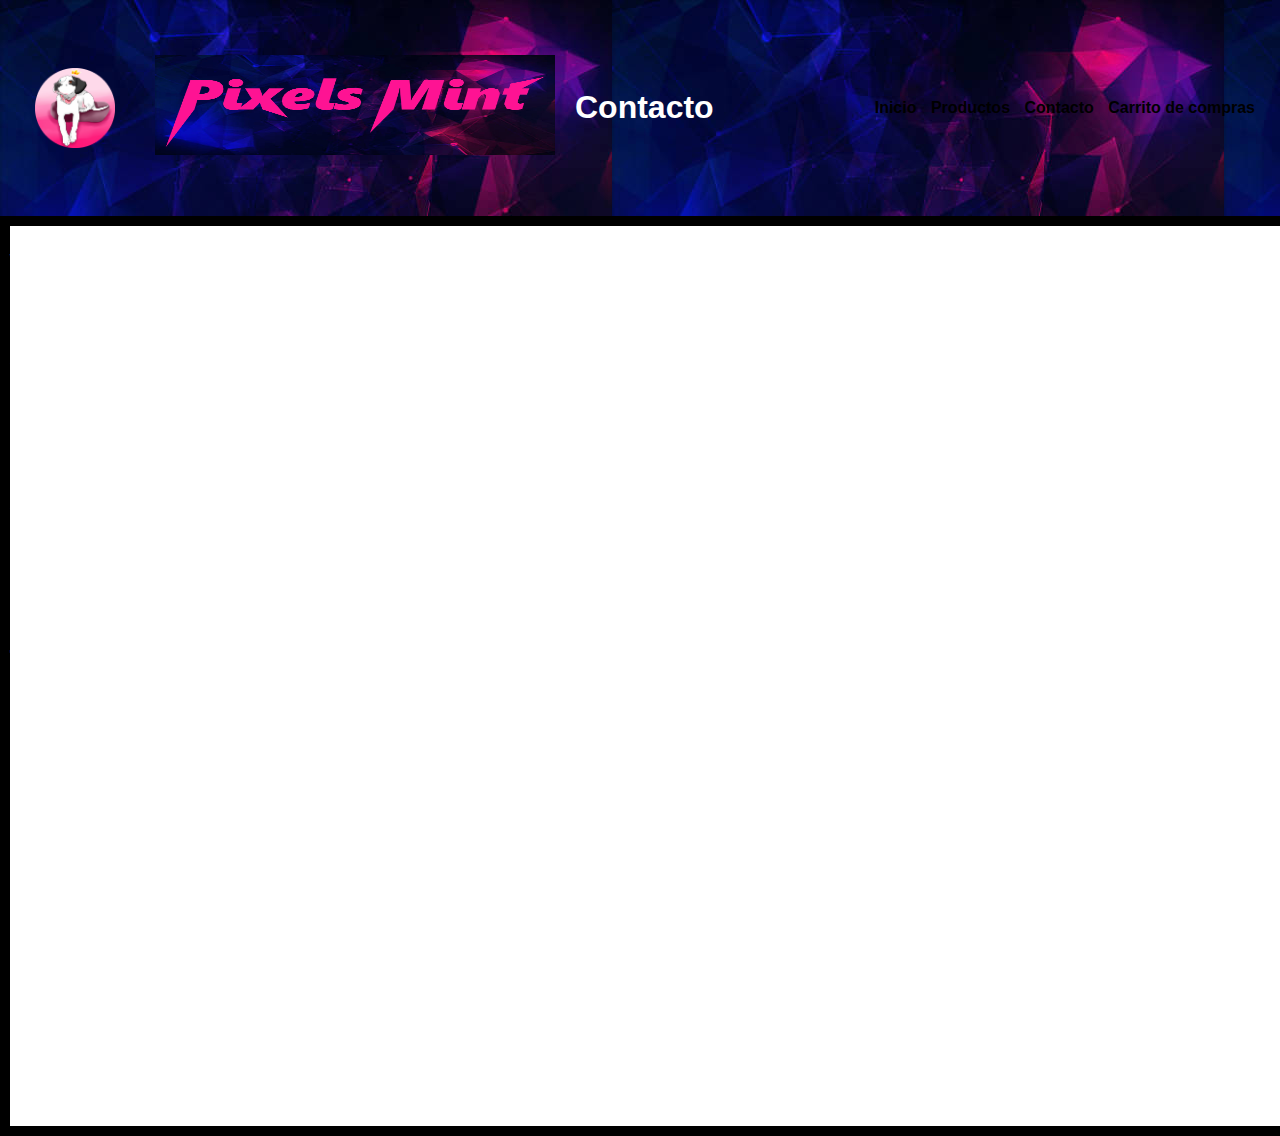
==== Landings/Contacto.html @ 857dafcc "Contacto y diseño" ====
<!DOCTYPE html>
<html lang="en">
<head>
    <meta charset="UTF-8">
    <meta http-equiv="X-UA-Compatible" content="IE=edge">
    <meta name="viewport" content="width=device-width, initial-scale=1.0">
    <title>Document</title>
    <link
    href="https://cdn.jsdelivr.net/npm/bootstrap@5.3.0-alpha1/dist/css/bootstrap.min.css"
    rel="stylesheet"
    integrity="sha384-GLhlTQ8iRABdZLl6O3oVMWSktQOp6b7In1Zl3/Jr59b6EGGoI1aFkw7cmDA6j6gD"
    crossorigin="anonymous"
  />
    <link rel="stylesheet" href="../css/estilos.css">
    <link rel="stylesheet" href="https://cdnjs.cloudflare.com/ajax/libs/font-awesome/6.3.0/css/all.min.css" 
    integrity="sha512-SzlrxWUlpfuzQ+pcUCosxcglQRNAq/DZjVsC0lE40xsADsfeQoEypE+enwcOiGjk/bSuGGKHEyjSoQ1zVisanQ=="
     crossorigin="anonymous" referrerpolicy="no-referrer" />
</head>
<body>
    <header>
        <a href="#" class="logo"> 
       <img src="../image/logo.png" alt="logo tienda">
       
       <h2 class="nombre-tienda"><img src="../img/fondohead122.jpg" alt=""></h2>
      <h1> Contacto </h1> 
       <div class="contenedor"> </div>
    </a>
   <nav> 
    <a href="index.html" class="nav-link">Inicio</a>
       
       <a href="productos.html" class="nav-link">Productos</a>
       
       <a href="Contacto.html" class="nav-link">Contacto</a>
       <a href="" class="nav-link">Carrito de compras</a>
   

       
       </header>
      
       <div class="fondo3">
       
        <h1>Whatsapp </h1>
        </i><h2>+56942897936 <i class="fa-brands fa-whatsapp"></i></h2><p>contactenos de lunes a viernes de 10:00 a 20:00 h</p>
     

      <h1>Compre por Telefono</h1>
      <h2>600 300 9400 <i class="fa-solid fa-phone"></i></h2><p>contactenos de sabados a domingos 9:00 a 17:00</p>


        <h1>Siguenos en nuestras redes sociales</h1>
        <h2>Facebook <i class="fa-brands fa-facebook"></i> </h2> <h2>Twitter <i class="fa-brands fa-square-twitter"></i></h2> <h2>instagram <i class="fa-brands fa-instagram"></i></h2>

        <h1>¿Tienes dudas con la entrega del pedido?</h1>
        <h2>Pixels.mint@gmail.com <i class="fa-sharp fa-solid fa-envelope"></i></h2> <p>Escribenos a nuestro correo de 8:00 a 22:00 h y te responderemos a la brevedad</p>


     

       
</body>
</html>
---- css/estilos.css ----
.fondo{
    background-image: url('../img/fondo2.jpg');
    width: 100%;
    height: 100vh;
    border-style: solid ;
    border-color: black;
    border-width: 10px;
}
body{
  font-family: sans-serif;
  margin: 0;

}
a{
 text-decoration: none;
 color: black;

}
.imgproducto{
    width:300px;
    height:300px;
}
header{
    display:flex;
    background-image: url(../img/fondohead.jpg);
    min-height: 70px;
    background-color: rgb(58, 0, 112);
    justify-content: space-between;
    align-items: center;
    padding: 15px;
    color: white;
    
}
.logo{
    display: flex;
    align-items: center;
}

.logo img{
    height: 80px;
    margin: 20px;
}

nav a{
font-weight: 600;
padding-right: 10px;

}
nav a:hover{
    color: aliceblue;
}

@media (max-width: 700px){
  header{
   flex-direction: column;
  }
nav{
    padding: 10px 0px;
}
}



.contenedor{
    position: relative;
    display: inline-block;
    text-align: center;
}
 

.centrado{
    position: absolute;
    top: 50%;
    left: 50%;
    transform: translate(-50%, -50%);
}
.contenedor{
width: 100%;
max-width: 600px;
text-align: center;
background-image: url('../img/fondo2.jpg');
color: aliceblue;

}

.fondo2{
    background-image: url('../img/fvioleta.jpg');
    width: 100%;
    height: 100%;
    border-style: solid ;
    border-color: black;
    border-width: 10px;

}
 
    h2{
        color: white;
    }
h3{
    color: white!important;
}
h1{
    color: white;
}

p{
    color: white;
}

.nombre-tienda img{
    background-image: url(../img/fondohead122.jpg);
    height: 100px;
    width: 400px;
}

.contenedor h1{
    text-align: center;
    align-items: center;
}

.fondo3 {

    background-image: url('../img/fondo33.png');
    width: 100%;
    height: 100vh;
    border-style: solid ;
    border-color: black;
    border-width: 10px;

}


.fa-brands{
    color: aliceblue;
}

.contenedor3{
    width: 1000px;
    height: 700px;
    
    text-align: center;
    background-image: url('../img/gf1.jpg');
    color: aliceblue;

}
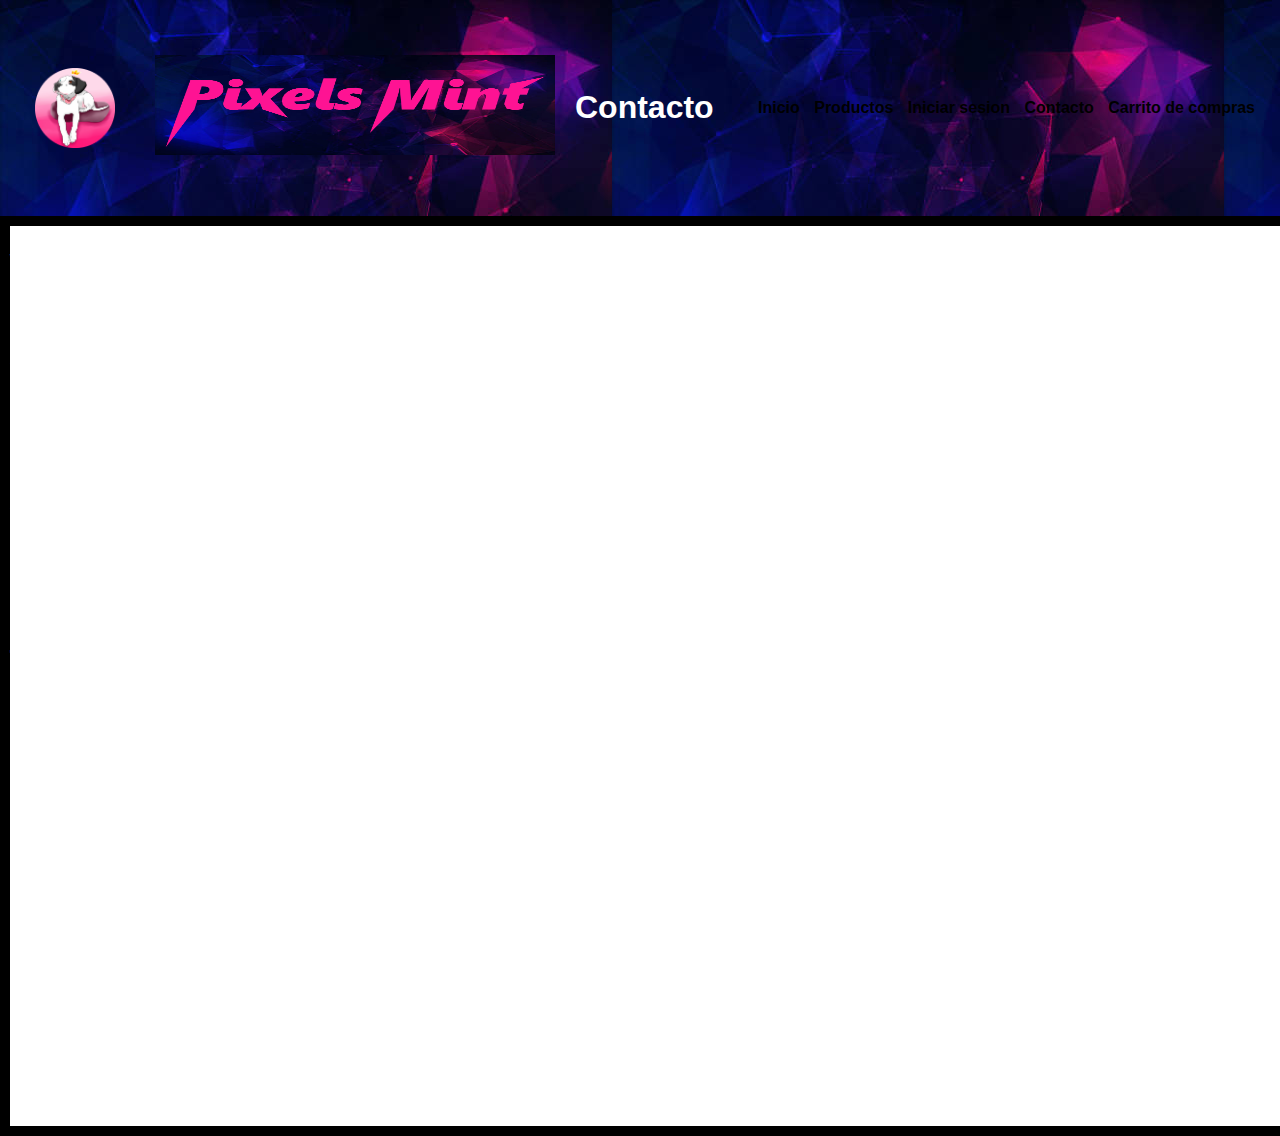
==== commit f9382bf0: "informacion menu y diseño inicio de sesion" ====
--- a/Landings/Contacto.html
+++ b/Landings/Contacto.html
@@ -29,6 +29,7 @@
     <a href="index.html" class="nav-link">Inicio</a>
        
        <a href="productos.html" class="nav-link">Productos</a>
+       <a href="iniciarsesion.html" class="nav-link">Iniciar sesion</a>
        
        <a href="Contacto.html" class="nav-link">Contacto</a>
        <a href="" class="nav-link">Carrito de compras</a>
--- a/css/estilos.css
+++ b/css/estilos.css
@@ -142,4 +142,17 @@
     background-image: url('../img/gf1.jpg');
     color: aliceblue;
 
+}
+.fotosportada img{
+    height: 200px;
+    width: 200px;
+}
+.fondo4{
+    background-image: url('../img/fondo33.png');
+    width: 100%;
+    height: 100vh;
+    border-style: solid ;
+    border-color: black;
+    border-width: 10px;
+
 }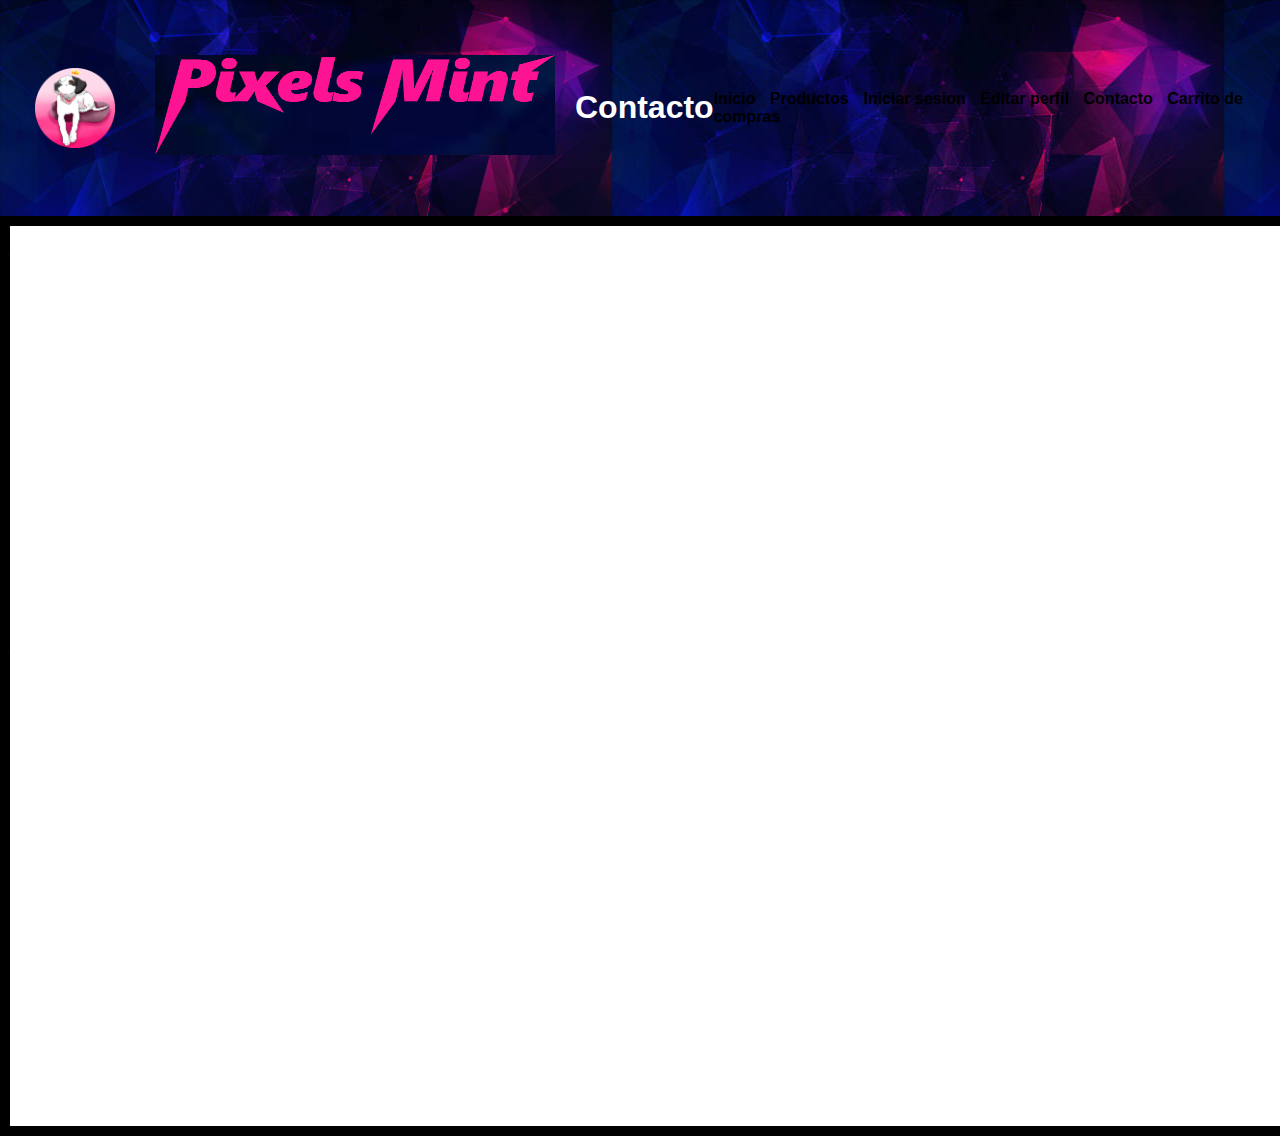
==== commit d6387b47: "Carrito y editar perfil" ====
--- a/Landings/Contacto.html
+++ b/Landings/Contacto.html
@@ -19,20 +19,19 @@
 <body>
     <header>
         <a href="#" class="logo"> 
-       <img src="../image/logo.png" alt="logo tienda">
+       <img src="../img/logo.png" alt="logo tienda">
        
-       <h2 class="nombre-tienda"><img src="../img/fondohead122.jpg" alt=""></h2>
+       <h2 class="nombre-tienda"><img src="../img/fondopixel2.png" alt=""></h2>
       <h1> Contacto </h1> 
        <div class="contenedor"> </div>
     </a>
    <nav> 
-    <a href="index.html" class="nav-link">Inicio</a>
-       
-       <a href="productos.html" class="nav-link">Productos</a>
-       <a href="iniciarsesion.html" class="nav-link">Iniciar sesion</a>
-       
-       <a href="Contacto.html" class="nav-link">Contacto</a>
-       <a href="" class="nav-link">Carrito de compras</a>
+    <a href="index.html" class="nav-link">Inicio <i class="fa-solid fa-house"></i></a>
+       <a href="productos.html" class="nav-link">Productos <i class="fa-solid fa-bag-shopping"></i></a>
+       <a href="iniciarsesion.html" class="nav-link">Iniciar sesion <i class="fa-solid fa-address-card"></i></a>
+       <a href="EditarPerfil.html" class="nav-link">Editar perfil <i class="fa-solid fa-user"></i></a>
+       <a href="Contacto.html" class="nav-link">Contacto <i class="fa-solid fa-phone"></i></a>
+       <a href="CarritoCompras.html" class="nav-link">Carrito de compras  <i class="fa-solid fa-cart-shopping"></i></a>
    
 
        
--- a/css/estilos.css
+++ b/css/estilos.css
@@ -3,7 +3,7 @@
     width: 100%;
     height: 100vh;
     border-style: solid ;
-    border-color: black;
+    border-color: rgb(0, 0, 0);
     border-width: 10px;
 }
 body{
@@ -13,7 +13,7 @@
 }
 a{
  text-decoration: none;
- color: black;
+ color: rgb(0, 0, 0);
 
 }
 .imgproducto{
@@ -39,6 +39,7 @@
 .logo img{
     height: 80px;
     margin: 20px;
+    background: transparent;
 }
 
 nav a{
@@ -53,6 +54,7 @@
 @media (max-width: 700px){
   header{
    flex-direction: column;
+
   }
 nav{
     padding: 10px 0px;
@@ -84,7 +86,7 @@
 }
 
 .fondo2{
-    background-image: url('../img/fvioleta.jpg');
+    background-image: url('../img/fondo33.png');
     width: 100%;
     height: 100%;
     border-style: solid ;
@@ -95,12 +97,15 @@
  
     h2{
         color: white;
+        
     }
 h3{
     color: white!important;
 }
 h1{
     color: white;
+    
+    
 }
 
 p{
@@ -155,4 +160,74 @@
     border-color: black;
     border-width: 10px;
 
-}+}
+
+.fondo5{
+    background-image: url('../img/fondo33.png');
+    width: 100%;
+    height: 100vh;
+    border-style: solid ;
+    border-color: black;
+    border-width: 10px;
+
+}
+
+.fondo6{
+    background-image: url('../img/fondo33.png');
+    width: 100%;
+    height: 100vh;
+    border-style: solid ;
+    border-color: black;
+    border-width: 10px;
+
+}
+.nombre-tienda{
+
+opacity: 1;
+background: transparent;
+
+}
+.a{
+
+background-color: transparent;
+}
+
+.container{
+   color: white;
+}
+.Contenedor5 img{
+    
+    width: 110px;
+    height: 110px;
+    border-radius: 20px 20px 0px 0px;
+    display: flex;
+    justify-content: center;
+flex-wrap: wrap;
+gap: 50px;
+margin-bottom: 20px;
+}
+
+.header3{
+
+    
+    background-position: center;
+    height: 300px;
+    color: white;
+}
+
+.header3 h1{
+text-align: center;
+font-size: 35px;
+color: white;
+padding: 30px,0;
+
+}
+
+.Contenedor5{
+    border: 10px #4e0055;
+    border-style: solid;
+    border-radius: 100px ,50px;
+}
+span{
+    color: white;
+}
